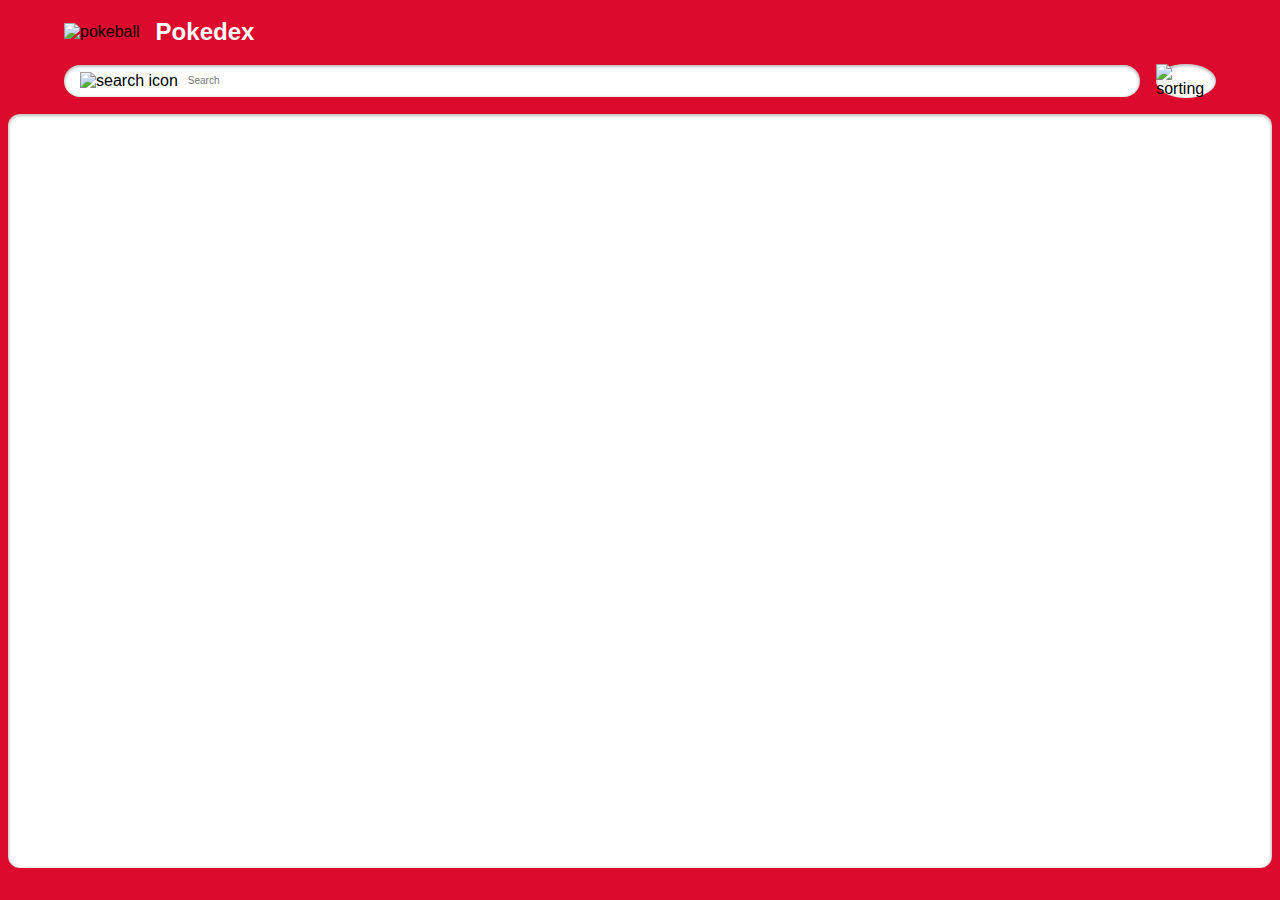
==== index.html @ 87034ed4 "Add files via upload" ====
<!DOCTYPE html>
<html lang="en">
  <head>
    <meta charset="UTF-8" />
    <meta name="viewport" content="width=device-width, initial-scale=1.0" />
    <title>Pokedex</title>
    <link rel="icon" type="image/x-icon" href="./assets/pokedex.svg">
    <link rel="stylesheet" href="style.css" />
    <script src="./pokemon.js" defer></script>
    <script src="./search.js" defer></script>
  </head>
  <body>
    <main class="main">
      <header class="header home">
        <div class="container">
          <div class="logo-wrapper">
            <img src="./assets/pokeball.svg" alt="pokeball" />
            <h1>Pokedex</h1>
          </div>
          <div class="search-wrapper">
            <div class="search-wrap">
              <img
                src="./assets/search.svg"
                alt="search icon"
                class="search-icon"
              />
              <input
                type="text"
                class="search-input body3-fonts"
                placeholder="Search"
                id="search-input"
              />
              <img
                src="./assets/cross.svg"
                alt="cross icon"
                class="search-close-icon"
                id="search-close-icon"
              />
            </div>
            <div class="sort-wrapper">
              <div class="sort-wrap">
                <img
                  src="./assets/sorting.svg"
                  alt="sorting"
                  class="sort-icon"
                  id="sort-icon"
                />
              </div>
              <div class="filter-wrapper">
                <p class="body2-fonts">Sort by:</p>
                <div class="filter-wrap">
                  <div>
                    <input
                      type="radio"
                      id="number"
                      name="filters"
                      value="number"
                      checked
                    />
                    <label for="number" class="body3-fonts">Number</label>
                  </div>
                  <div>
                    <input type="radio" id="name" name="filters" value="name" />
                    <label for="name" class="body3-fonts">Name</label>
                  </div>
                </div>
              </div>
            </div>
          </div>
        </div>
      </header>
      <section class="pokemon-list">
        <div class="container">
          <div class="list-wrapper"></div>
        </div>
        <div id="not-found-message">Pokemon not found</div>
      </section>
    </main>
  </body>
</html>
---- style.css ----
:root {
    --identity-primary: #dc0a2d;
  
    --grayscale-dark: #212121;
    --grayscale-medium: #666666;
    --grayscale-light: #e0e0e0;
    --grayscale-background: #efefef;
    --grayscale-white: #ffffff;
  
    --headline-font-size: 24px;
    --body1-font-size: 14px;
    --body2-font-size: 12px;
    --body3-font-size: 10px;
    --subtitle1-font-size: 14px;
    --subtitle2-font-size: 12px;
    --subtitle3-font-size: 10px;
    --caption-font-size: 8px;
  
    --headline-line-height: 32px;
    --common-line-height: 16px;
    --caption-line-height: 12px;
  
    --font-weight-regular: 400;
    --font-weight-bold: 700;
  
    --drop-shadow: 0px 1px 3px 1px rgba(0, 0, 0, 0.2);
    --drop-shadow-hover: 0px 3px 12px 3px rgba(0, 0, 0, 0.2);
    --drop-shadow-inner: 0px 1px 3px 1px rgba(0, 0, 0, 0.25) inset;
  }
  
  h2,
  h3,
  h4,
  .body1-fonts,
  .body2-fonts,
  .body3-fonts {
    line-height: var(--common-line-height);
  }
  
  h1 {
    font-size: var(--headline-font-size);
    line-height: var(--headline-line-height);
  }
  
  h2 {
    font-size: var(--subtitle1-font-size);
  }
  
  h3 {
    font-size: var(--subtitle2-font-size);
  }
  
  h4 {
    font-size: var(--subtitle3-font-size);
  }
  
  .body1-fonts {
    font-size: var(--body1-font-size);
  }
  
  .body2-fonts {
    font-size: var(--body2-font-size);
  }
  
  .body3-fonts {
    font-size: var(--body3-font-size);
  }
  
  .caption-fonts {
    font-size: var(--caption-font-size);
    line-height: var(--caption-line-height);
  }
  
  input:focus-visible {
    outline: 0;
  }
  
  .featured-img a.arrow.hidden {
    display: none;
  }
  
  body {
    margin: 0;
    height: 100vh;
    width: 100vw;
    box-sizing: border-box;
    font-family: "Poppins", sans-serif;
  }
  
  .main {
    margin: 0;
    padding: 0;
    background-color: var(--identity-primary);
    height: 100vh;
    width: 100vw;
    display: flex;
    flex-direction: column;
    align-items: center;
    gap: 1rem;
  }
  
  .header.home {
    width: 90%;
  }
  
  .container {
    width: 100%;
    margin: 0;
  }
  
  .logo-wrapper {
    display: flex;
    align-items: center;
  }
  
  .logo-wrapper > h1 {
    color: var(--grayscale-white);
  }
  
  .logo-wrapper > img {
    margin-right: 16px;
  }
  
  .search-wrapper,
  .search-wrap {
    display: flex;
    align-items: center;
    width: 100%;
    gap: 16px;
  }
  
  .search-wrap {
    position: relative;
    background-color: var(--grayscale-white);
    border-radius: 16px;
    box-shadow: var(--drop-shadow-inner);
    height: 32px;
    gap: 8px;
  }
  
  .search-icon {
    margin-left: 16px;
  }
  
  .search-wrap svg path {
    fill: var(--identity-primary);
  }
  
  .search-wrap > input {
    width: 60%;
    border: none;
  }
  
  .sort-wrapper {
    position: relative;
  }
  
  .sort-wrap {
    background-color: var(--grayscale-white);
    border-radius: 100%;
    min-width: 2rem;
    min-height: 2rem;
    box-shadow: var(--drop-shadow-inner);
    display: flex;
    align-items: center;
    justify-content: center;
    position: relative;
  }
  
  .search-close-icon {
    position: absolute;
    right: 1rem;
    display: none;
    cursor: pointer;
  }
  
  .search-close-icon-visible {
    display: block;
  }
  
  .filter-wrapper {
    position: absolute;
    background: var(--identity-primary);
    border: 4px solid var(--identity-primary);
    border-top: 0;
    border-radius: 12px;
    padding: 0px 4px 4px 4px;
    right: 0px;
    box-shadow: var(--drop-shadow-hover);
    min-width: 113px;
    top: 40px;
    display: none;
    z-index: 5000;
  }
  
  .filter-wrapper-open {
    display: block;
  }
  
  .filter-wrapper-overlay .main::before {
    background-color: rgba(0, 0, 0, 0.4);
    width: 100%;
    height: 100%;
    position: absolute;
    left: 0;
    right: 0;
    top: 0;
    bottom: 0;
    z-index: 2;
  }
  
  .filter-wrapper > .body2-fonts {
    color: var(--grayscale-white);
    font-weight: var(--font-weight-bold);
    padding: 16px 20px;
  }
  
  .filter-wrap {
    background-color: var(--grayscale-white);
    box-shadow: var(--drop-shadow-inner);
    padding: 16px 20px;
    border-radius: 8px;
  }
  
  .filter-wrap > div {
    display: flex;
    align-items: center;
    gap: 8px;
    margin-bottom: 16px;
  }
  
  .filter-wrap > div:last-child {
    margin-bottom: 0px;
  }
  
  .filter-wrap input {
    accent-color: var(--identity-primary);
  }
  
  .pokemon-list {
    background-color: var(--grayscale-white);
    box-shadow: var(--drop-shadow-inner);
    border-radius: 0.75rem;
    min-height: calc(85.5% - 1rem);
    width: calc(100% - 1rem);
    max-height: 100px;
    overflow-y: auto;
  }
  
  .list-wrapper {
    margin: 1rem 0;
    display: flex;
    align-items: center;
    justify-content: center;
    flex-wrap: wrap;
    gap: 0.75rem;
  }
  
  .list-item {
    border-radius: 8px;
    box-shadow: var(--drop-shadow);
    background-color: var(--grayscale-white);
    width: 8.85rem;
    height: 8.85rem;
    text-align: center;
    text-decoration: none;
    cursor: pointer;
  }
  
  .list-item .number-wrap {
    min-height: 16px;
    text-align: right;
    padding: 0 8px;
    color: var(--grayscale-medium);
  }
  
  .list-item .name-wrap {
    border-radius: 7px;
    background-color: var(--grayscale-background);
    padding: 24px 8px 4px 8px;
    color: var(--grayscale-dark);
    margin-top: -18px;
  }
  
  .list-item .img-wrap {
    width: 72px;
    height: 72px;
    margin: auto;
  }
  
  .list-item .img-wrap img {
    width: 100%;
    height: 100%;
  }
  
  /* detail page */
  
  .detail-main .header {
    padding: 20px 20px 24px 20px;
    position: relative;
    z-index: 2;
  }
  
  .detail-main .header-wrapper {
    display: flex;
    align-items: center;
    justify-content: space-between;
    column-gap: 15px;
  }
  
  .detail-main .header-wrap {
    display: flex;
    align-items: center;
    column-gap: 8px;
  }
  
  .detail-main .back-btn-wrap {
    max-height: 32px;
  }
  
  .detail-main .back-btn-wrap path,
  .detail-main .header-wrapper p,
  .detail-main .header-wrapper h1 {
    fill: var(--grayscale-white);
    color: var(--grayscale-white);
  }
  
  .detail-main .pokemon-id-wrap p {
    font-weight: var(--font-weight-bold);
  }
  
  .detail-img-wrapper {
    width: 200px;
    height: 200px;
    margin: auto;
    position: relative;
    z-index: 3;
  }
  
  .detail-img-wrapper img {
    width: 100%;
    height: 100%;
  }
  
  .detail-card-detail-wrapper {
    border-radius: 8px;
    background-color: var(--grayscale-white);
    box-shadow: var(--drop-shadow-inner);
    padding: 56px 20px 20px 20px;
    margin-top: -50px;
    display: flex;
    flex-direction: column;
    position: relative;
    z-index: 2;
  }
  
  .power-wrapper {
    display: flex;
    justify-content: center;
    align-items: center;
    flex-wrap: wrap;
    gap: 16px;
  }
  
  .power-wrapper > p {
    border-radius: 10px;
    padding: 2px 8px;
    font-weight: var(--font-weight-bold);
    color: var(--grayscale-white);
    text-transform: capitalize;
    background-color: #74cb48;
  }
  
  .pokemon-detail.move p {
    text-transform: capitalize;
    word-break: break-all;
  }
  
  .list-item .name-wrap p {
    text-transform: capitalize;
  }
  
  .detail-card-detail-wrapper .about-text {
    font-weight: var(--font-weight-bold);
    text-align: center;
  }
  
  .pokemon-detail-wrapper {
    display: flex;
    align-items: flex-end;
  }
  
  .pokemon-detail-wrapper .pokemon-detail-wrap {
    flex: 1;
    text-align: center;
    position: relative;
  }
  
  .pokemon-detail-wrap:before {
    content: "";
    background-color: var(--grayscale-light);
    width: 1px;
    height: 100%;
    position: absolute;
    right: 0;
    top: 0;
    bottom: 0;
    margin: auto;
  }
  
  .pokemon-detail-wrap:last-child::before {
    display: none;
  }
  
  .pokemon-detail {
    display: flex;
    justify-content: center;
    align-items: center;
    padding: 8px 20px;
    gap: 8px;
  }
  
  .pokemon-detail-wrapper {
    min-height: 76px;
  }
  
  .pokemon-detail.move {
    flex-direction: column;
    gap: 0;
    align-items: center;
    padding: 8px 5px;
  }
  
  .pokemon-detail-wrap > .caption-fonts {
    color: var(--grayscale-medium);
  }
  
  .pokemon-detail-wrap .straighten {
    transform: rotate(90deg);
  }
  
  .detail-card-detail-wrapper .pokemon-description {
    color: var(--grayscale-dark);
    text-align: center;
  }
  
  .stats-wrap {
    display: flex;
    align-items: center;
  }
  
  .stats-wrap p {
    color: var(--grayscale-dark);
    margin-right: 8px;
    min-width: 19px;
  }
  
  .stats-wrap p.stats {
    text-align: right;
    padding-right: 8px;
    min-width: 35px;
    border-right: 1px solid var(--grayscale-light);
    font-weight: var(--font-weight-bold);
  }
  
  .stats-wrap .progress-bar {
    flex: 1;
    border-radius: 4px;
    height: 4px;
  }
  
  .stats-wrap .progress-bar::-webkit-progress-bar {
    border-radius: 4px;
  }
  
  .stats-wrap .progress-bar::-webkit-progress-value {
    border-radius: 4px;
  }
  
  .detail-bg {
    position: absolute;
    z-index: 1;
    right: 8px;
    top: 8px;
    opacity: 0.1;
  }
  
  .detail-bg path {
    fill: var(--grayscale-white);
  }
  
  div#not-found-message {
    display: none;
    position: absolute;
    left: 50%;
    top: 50%;
    transform: translate(-50%, -50%);
    font-size: 20px;
    font-weight: 600;
  }
  
  .arrow img {
    -webkit-filter: brightness(0) grayscale(1) invert(1);
    filter: brightness(0) grayscale(1) invert(1);
    width: 28px;
  }
  
  .featured-img {
    position: relative;
  }
  
  .featured-img a.arrow {
    display: inline-block;
    position: absolute;
    top: 50%;
    transform: translateY(-50%);
    z-index: 999;
  }
  
  .featured-img a.arrow.left-arrow {
    left: -2rem;
  }
  
  .featured-img a.arrow.right-arrow {
    right: -2rem;
  }
  
  .detail-main.main {
    height: max-content;
    border-color: transparent;
    background-color: transparent;
  }
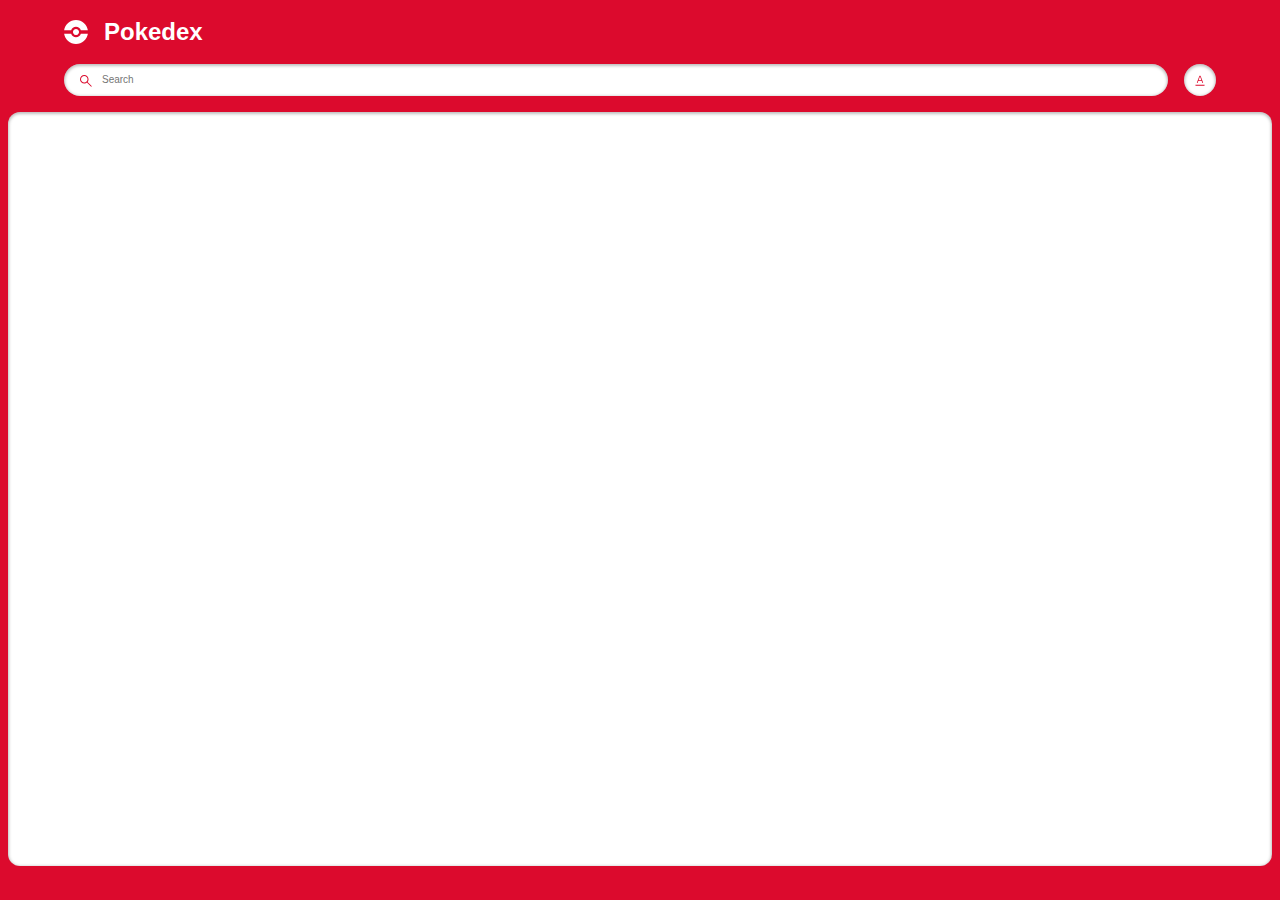
==== commit 3c0dc304: "Add files via upload" ====
--- a/index.html
+++ b/index.html
@@ -4,7 +4,7 @@
     <meta charset="UTF-8" />
     <meta name="viewport" content="width=device-width, initial-scale=1.0" />
     <title>Pokedex</title>
-    <link rel="icon" type="image/x-icon" href="./assets/pokedex.svg">
+    <link rel="icon" type="image/x-icon" href="./pokedex.svg">
     <link rel="stylesheet" href="style.css" />
     <script src="./pokemon.js" defer></script>
     <script src="./search.js" defer></script>
@@ -14,13 +14,13 @@
       <header class="header home">
         <div class="container">
           <div class="logo-wrapper">
-            <img src="./assets/pokeball.svg" alt="pokeball" />
+            <img src="./pokeball.svg" alt="pokeball" />
             <h1>Pokedex</h1>
           </div>
           <div class="search-wrapper">
             <div class="search-wrap">
               <img
-                src="./assets/search.svg"
+                src="./search.svg"
                 alt="search icon"
                 class="search-icon"
               />
@@ -31,7 +31,7 @@
                 id="search-input"
               />
               <img
-                src="./assets/cross.svg"
+                src="./cross.svg"
                 alt="cross icon"
                 class="search-close-icon"
                 id="search-close-icon"
@@ -40,7 +40,7 @@
             <div class="sort-wrapper">
               <div class="sort-wrap">
                 <img
-                  src="./assets/sorting.svg"
+                  src="./sorting.svg"
                   alt="sorting"
                   class="sort-icon"
                   id="sort-icon"
